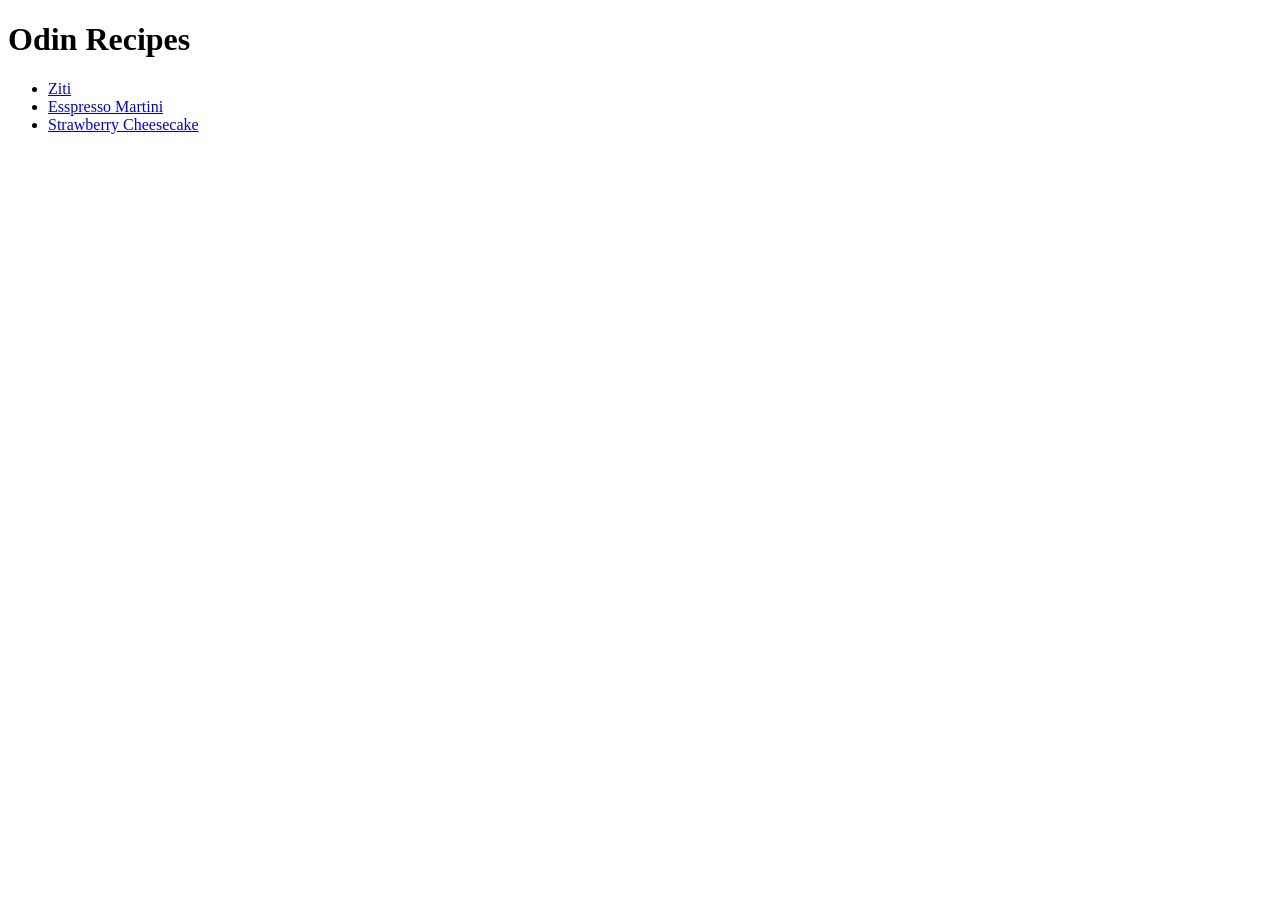
==== index.html @ ae45a24e "Built the whole thing in one go" ====
<!DOCTYPE html>
<html lang="en">
<head>
    <meta charset="UTF-8">
    <meta name="viewport" content="width=device-width, initial-scale=1.0">
    <title>Odin Recipes</title>
</head>
<body>
    <h1>Odin Recipes</h1>
    <ul>
        <li><a href="recipes/ziti.html">Ziti</a></li>
        <li><a href="recipes/esspresso-martini.html">Esspresso Martini</a></li>
        <li><a href="recipes/strawberry-cheesecake.html">Strawberry Cheesecake</a></li>
    </ul>
</body>
</html>
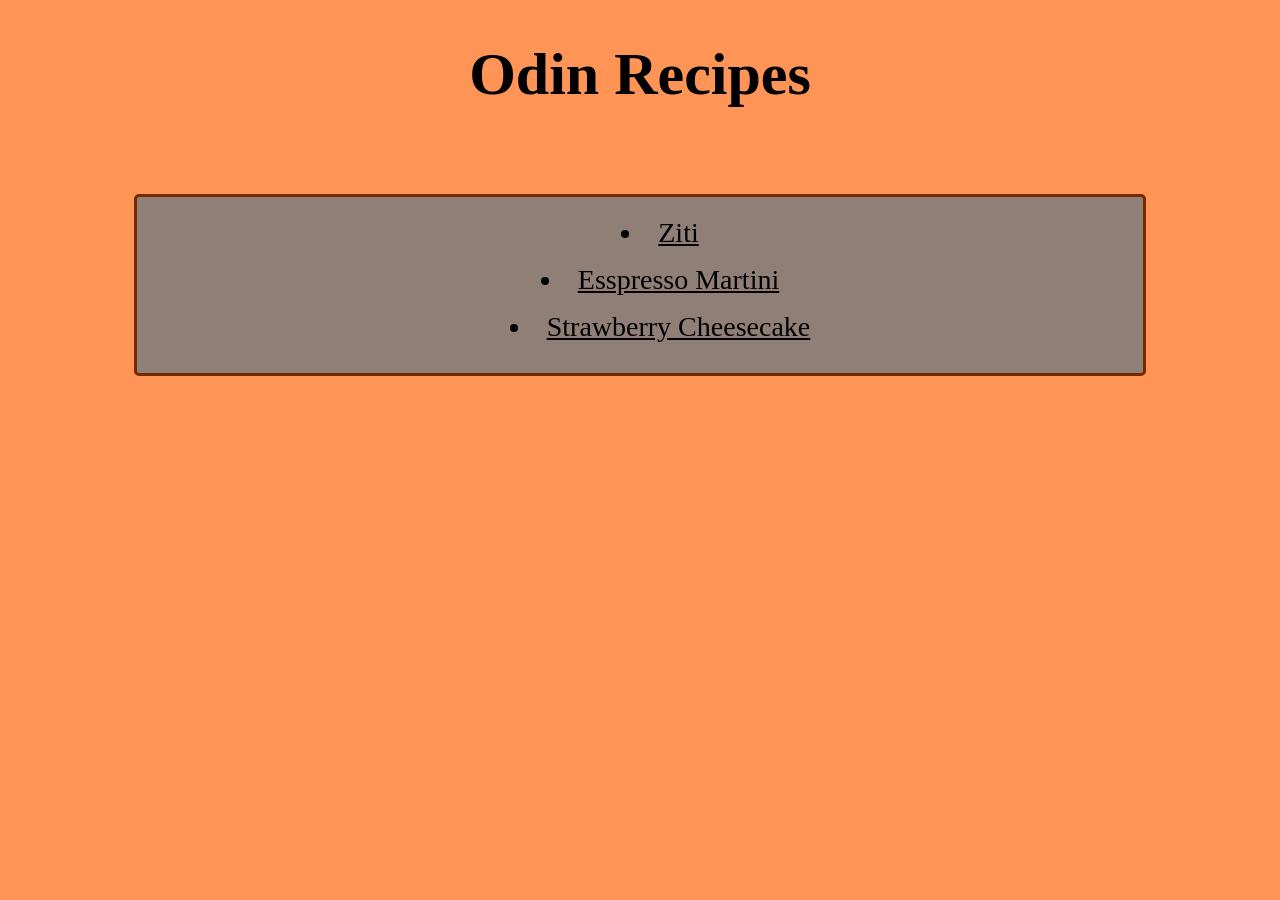
==== commit 6380b7dc: "." ====
--- a/index.html
+++ b/index.html
@@ -1,16 +1,26 @@
-<!DOCTYPE html>
+<!doctype html>
 <html lang="en">
-<head>
-    <meta charset="UTF-8">
-    <meta name="viewport" content="width=device-width, initial-scale=1.0">
+  <head>
+    <meta charset="UTF-8" />
+    <meta name="viewport" content="width=device-width, initial-scale=1.0" />
     <title>Odin Recipes</title>
-</head>
-<body>
-    <h1>Odin Recipes</h1>
-    <ul>
-        <li><a href="recipes/ziti.html">Ziti</a></li>
-        <li><a href="recipes/esspresso-martini.html">Esspresso Martini</a></li>
-        <li><a href="recipes/strawberry-cheesecake.html">Strawberry Cheesecake</a></li>
-    </ul>
-</body>
-</html>+    <link rel="stylesheet" href="../style.css" />
+  </head>
+
+  <body class="background-home text">
+    <h1 class="title-lg">Odin Recipes</h1>
+    <div class="card card-home">
+      <ul class="list link">
+        <li><a href="../recipes/ziti.html">Ziti</a></li>
+        <li>
+          <a href="../recipes/esspresso-martini.html">Esspresso Martini</a>
+        </li>
+        <li>
+          <a href="../recipes/strawberry-cheesecake.html"
+            >Strawberry Cheesecake</a
+          >
+        </li>
+      </ul>
+    </div>
+  </body>
+</html>
--- a/style.css
+++ b/style.css
@@ -0,0 +1,123 @@
+* {
+  box-sizing: border-box;
+}
+
+.title-lg {
+  font-size: 60px;
+  text-align: center;
+  padding-bottom: 5px;
+}
+
+.title-md {
+  font-size: 40px;
+  text-align: center;
+  padding-top: 20px;
+  padding-bottom: 20px;
+}
+
+.title-sm {
+  font-size: 30px;
+  text-align: center;
+}
+
+.text {
+  font-family: "Times-New-Roman", "Georgia", "Garamond";
+  font-size: 20px;
+}
+
+.background-ziti {
+  background-color: #bbfbc8;
+}
+
+.background-strawberry {
+  background-color: #efe4d0;
+}
+
+.background-esspresso {
+  background-color: #ffaf8c;
+}
+
+.background-home {
+  background-color: #ff9457;
+}
+
+.list {
+  margin-left: 10%;
+  margin-right: 10%;
+  padding-bottom: 10px;
+  text-align: center;
+  list-style-position: inside;
+}
+
+li + li {
+  margin-top: 15px;
+}
+
+.link {
+  margin-top: 15px;
+  margin-bottom: 15px;
+}
+
+/* unvisited link */
+a:link {
+  color: black;
+}
+
+/* visited link */
+a:visited {
+  color: black;
+  text-decoration-line: underline;
+}
+
+/* mouse over link */
+a:hover {
+  color: white;
+  text-decoration-line: underline;
+}
+
+/* selected link */
+a:active {
+  color: darkgreen;
+}
+
+.photo {
+  display: block;
+  margin-left: auto;
+  margin-right: auto;
+}
+
+.card {
+  border: solid;
+  border-radius: 5px;
+  border-width: 3px;
+  padding: 5px;
+  width: 80%;
+  height: 80%;
+  margin-left: auto;
+  margin-right: auto;
+}
+
+.card-strawberry {
+  background-color: #9d0104;
+  border-color: #ebebeb;
+  color: #ebebeb;
+}
+
+.card-ziti {
+  background-color: #03370d;
+  border-color: #370d03;
+  color: white;
+}
+
+.card-esspresso {
+  background-color: #412f28;
+  border-color: #370d03;
+  color: white;
+}
+
+.card-home {
+  margin-top: 80px;
+  background-color: #907f77;
+  border-color: #752b00;
+  font-size: 28px;
+}
